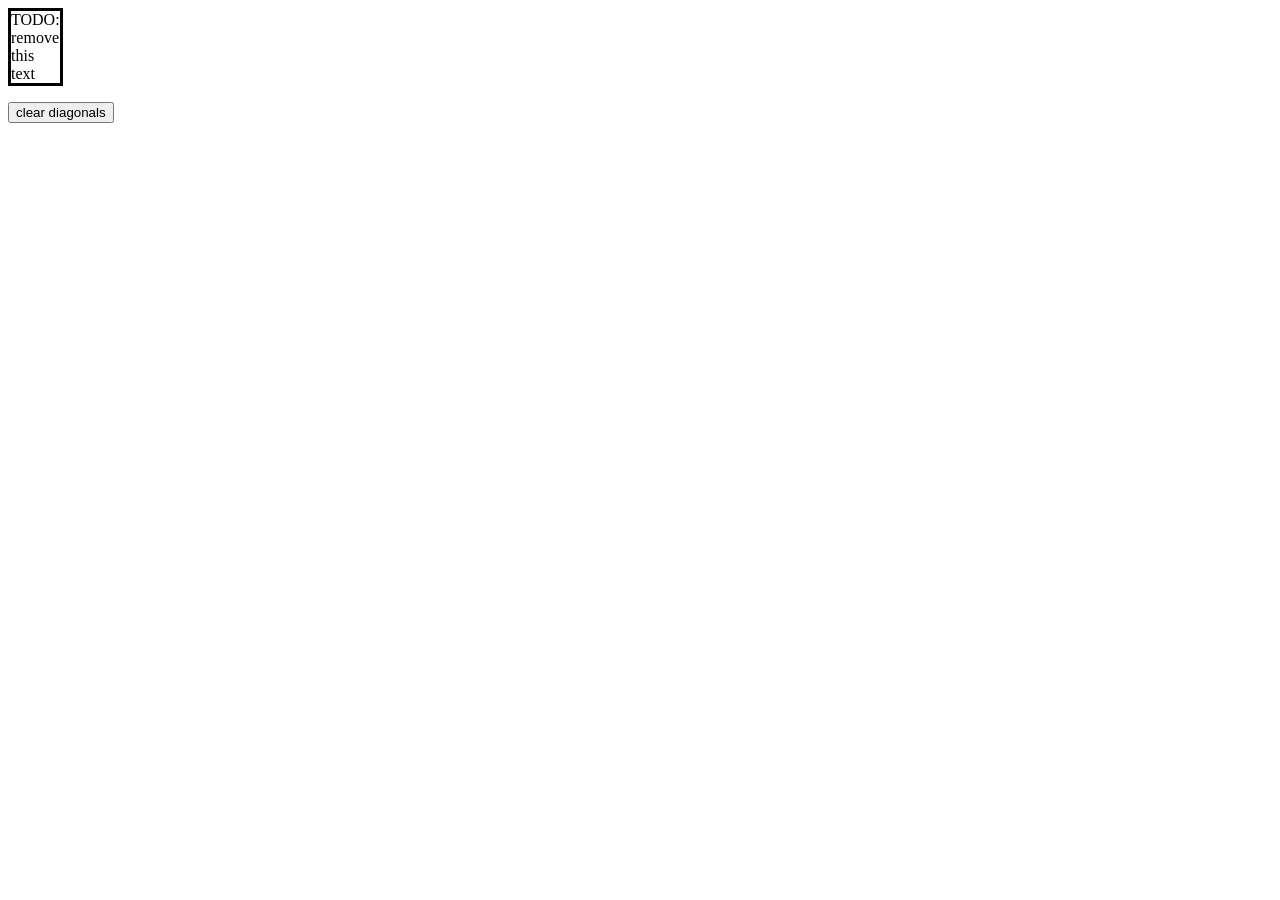
==== chess-diagonals/index.html @ d4bc1f90 "02: Chess Diagonals - configuration" ====
<!DOCTYPE html>
<html>

<head>
    <title>Chess Diagonals</title>
    <link rel="stylesheet" href="css/style.css">
</head>

<body>

    <div id="board">TODO: remove this text</div>

    <p>
        <button type="button" id="clear-highlights-btn">clear diagonals</button>
    </p>

    <script type="module" src="js/app.js"></script>

</body>

</html>
---- chess-diagonals/css/style.css ----
#board {
    border: 0.2rem solid #000;
    width: min-content;
}

#board>div {
    display: flex;
}

#board>div>div {
    width: 2rem;
    height: 2rem;
}

#board>div:nth-child(2n)>div:nth-child(2n+1),
#board>div:nth-child(2n+1)>div:nth-child(2n) {
    background-color: #000;
}

#board>div>div.highlighted {
    background-color: red !important;
}
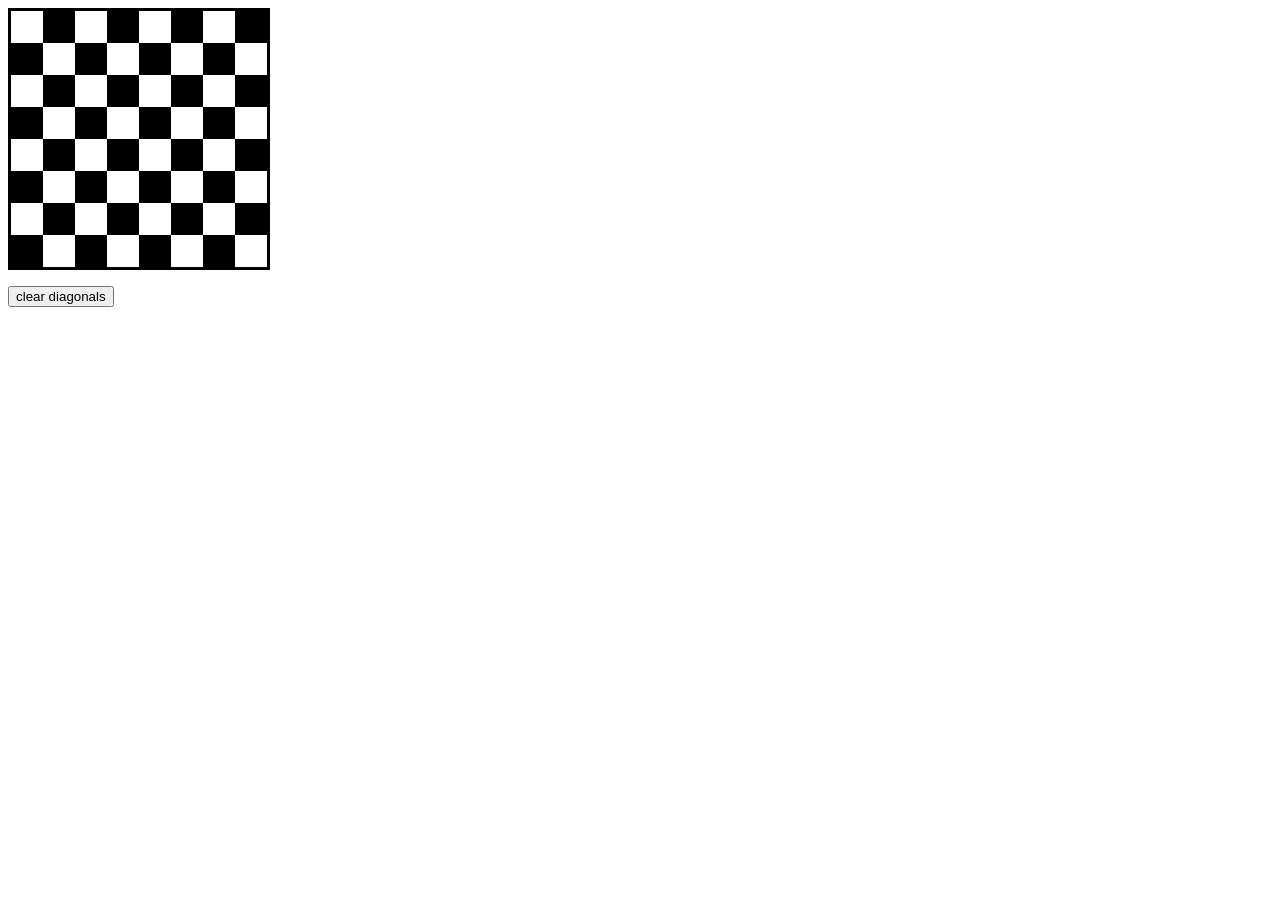
==== commit 10f877b0: "02: Chess Diagonals - draw a chess board" ====
--- a/chess-diagonals/index.html
+++ b/chess-diagonals/index.html
@@ -8,7 +8,7 @@
 
 <body>
 
-    <div id="board">TODO: remove this text</div>
+    <div id="board"></div>
 
     <p>
         <button type="button" id="clear-highlights-btn">clear diagonals</button>
